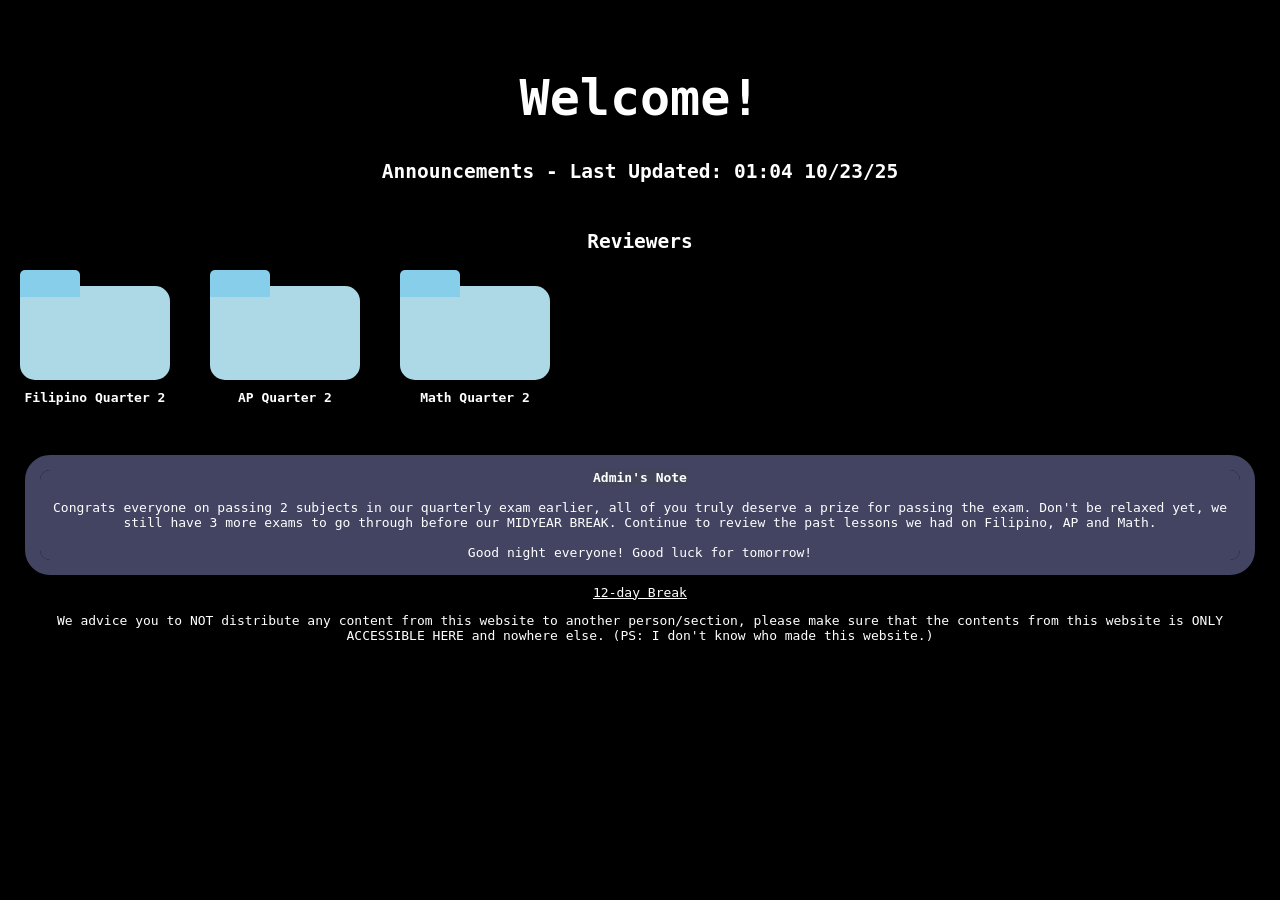
==== index.html @ e9be01b7 "Update index.html" ====
<!DOCTYPE html>
<html>

<head>
  <meta charset="UTF-8">
  <meta name="viewport" content="width=device-width, initial-scale=1">
  <title>FOR 8 - MERCURY ONLY!!!</title>
  <link rel="stylesheet" href="style.css">
</head>
<br>
<h1>Welcome!</h1>
<section>
  <h2>Announcements - Last Updated: 01:04 10/23/25</h2>
</section>
<br>
<section>
  <h2>Reviewers</h2>
  <div class="folder-container">

    <div class="folder" data-page="" data-file-path="filipinoq2.html">
        <div class="folder-tab"></div>
        <div class="folder-body"></div>
        <div class="folder-name">Filipino Quarter 2</div>
    </div>
    
    <div class="folder" data-page="" data-file-path="https://drive.google.com/drive/folders/1SBk9V5nsCbDu5BuKr4hb8ELjw3FjcqDH?usp=sharing">
        <div class="folder-tab"></div>
        <div class="folder-body"></div>
        <div class="folder-name">AP Quarter 2</div>
    </div>

    <div class="folder" data-page="Images" data-file-path="https://drive.google.com/drive/folders/1MUOYQgFPlGug8-v6i1Fr0vx-7o8OIGFE?usp=drive_link">
        <div class="folder-tab"></div>
        <div class="folder-body"></div>
        <div class="folder-name">Math Quarter 2</div>
    </div>

  </div>
</section>
<br>
<br>
<div class="textdesc">
    <b>Admin's Note</b>
    <br>
    <br>
    Congrats everyone on passing 2 subjects in our quarterly exam earlier, all of you truly deserve a prize for passing the exam. Don't be relaxed yet, we still have 3 more exams to go through before our MIDYEAR BREAK. Continue to review the past lessons we had on Filipino, AP and Math.
    <br>
    <br> Good night everyone! Good luck for tomorrow!
</div>
<br>
<script src="https://cdn.logwork.com/widget/countdown.js"></script>
<a href="https://logwork.com/countdown-timer" class="countdown-timer" data-style="circles" data-timezone="Asia/Manila" data-textcolor="#ebebeb" data-date="2025-10-24 18:25" data-digitscolor="#f5f5f5" data-unitscolor="#f2f2f2">12-day Break</a>
<br>
<p>
    We advice you to NOT distribute any content from this website to another person/section, please make sure that the contents from this website is ONLY ACCESSIBLE HERE and nowhere else.
    (PS: I don't know who made this website.)
</p>
<script>
    document.addEventListener('DOMContentLoaded', () => {
        const folders = document.querySelectorAll('.folder');

        folders.forEach(folder => {
            // 1. Get the assigned file path from the new data attribute
            const filePath = folder.getAttribute('data-file-path');

            folder.addEventListener('click', () => {
                // --- 1. Animation Logic (from your original code) ---
                
                // Reset all folders (remove 'open' class)
                folders.forEach(f => f.classList.remove('open'));

                // Add 'open' class to the clicked folder (triggers CSS animation)
                folder.classList.add('open');
                
                // Optional: You can remove the 'open' class after the animation time (e.g., 500ms) 
                // to prepare for the next click, though this is dependent on your CSS.
                // setTimeout(() => folder.classList.remove('open'), 500);


                // --- 2. File Opening Logic (The new requirement) ---

                if (filePath) {
                    // Open the assigned file path in a new tab
                    // This uses a small delay to let the animation start first
                    setTimeout(() => {
                        window.open(filePath, '_blank');
                    }, 100); 
                }
            });
        });
    });
</script>

</section>
</html>
---- style.css ----
* {
  text-align: center;
  background: black;
  color: white;
  font-family: monospace;
}

h1 {
  font-size: 50px;
}

.textdesc {
  background-color: #424461;
  margin: 10px 20px;
  outline: #424461 15px solid;
  border-radius: 10px;
}

body {
  margin: 20px;
}

li {
  display: inline-block;
}

b {
    background-color: #42445A;
}
section {
    justify-content: center;
    text-align: center;
}
.folder-container {
            display: flex;
            gap: 40px;
            flex-wrap: wrap;
            margin-bottom: 50px;
        }

        /* Individual Folder Styles */
        .folder {
            width: 150px;
            height: 110px;
            cursor: pointer;
            position: relative;
            perspective: 1000px; /* For 3D transform */
            transition: transform 0.3s ease-in-out;
        }

        .folder:hover {
            transform: translateY(-5px); /* Simple lift on hover */
        }

        /* Folder Visual Element (The actual folder look) */
        .folder-body {
            background-color: lightblue; /* Yellow body */
            width: 100%;
            height: 85%;
            position: absolute;
            bottom: 0;
            border-radius: 5px 15px 15px 15px;
            box-shadow: 0 4px 6px rgba(0, 0, 0, 0.1);
            transition: all 0.5s cubic-bezier(0.25, 0.8, 0.25, 1);
            transform-origin: bottom center;
        }

        /* Folder Tab (The top folded part) */
        .folder-tab {
            background-color: skyblue; /* Darker yellow tab */
            width: 40%;
            height: 25%;
            position: absolute;
            top: 0;
            left: 0;
            border-radius: 5px 5px 0 0;
            z-index: 1;
        }

        /* Folder Name */
        .folder-name {
            position: absolute;
            bottom: -25px;
            width: 100%;
            text-align: center;
            font-size: 1em;
            color: white;
            font-weight: bold;
        }

        /* === Animation on Click (Open State) === */
        .folder.open .folder-body {
            /* 3D Open effect: slightly rotated and lifted */
            transform: rotateX(5deg) scale(1.05);
            background-color: dodgerblue; /* Lighter yellow when open */
            box-shadow: 0 8px 15px rgba(0, 0, 0, 0.2);
        }
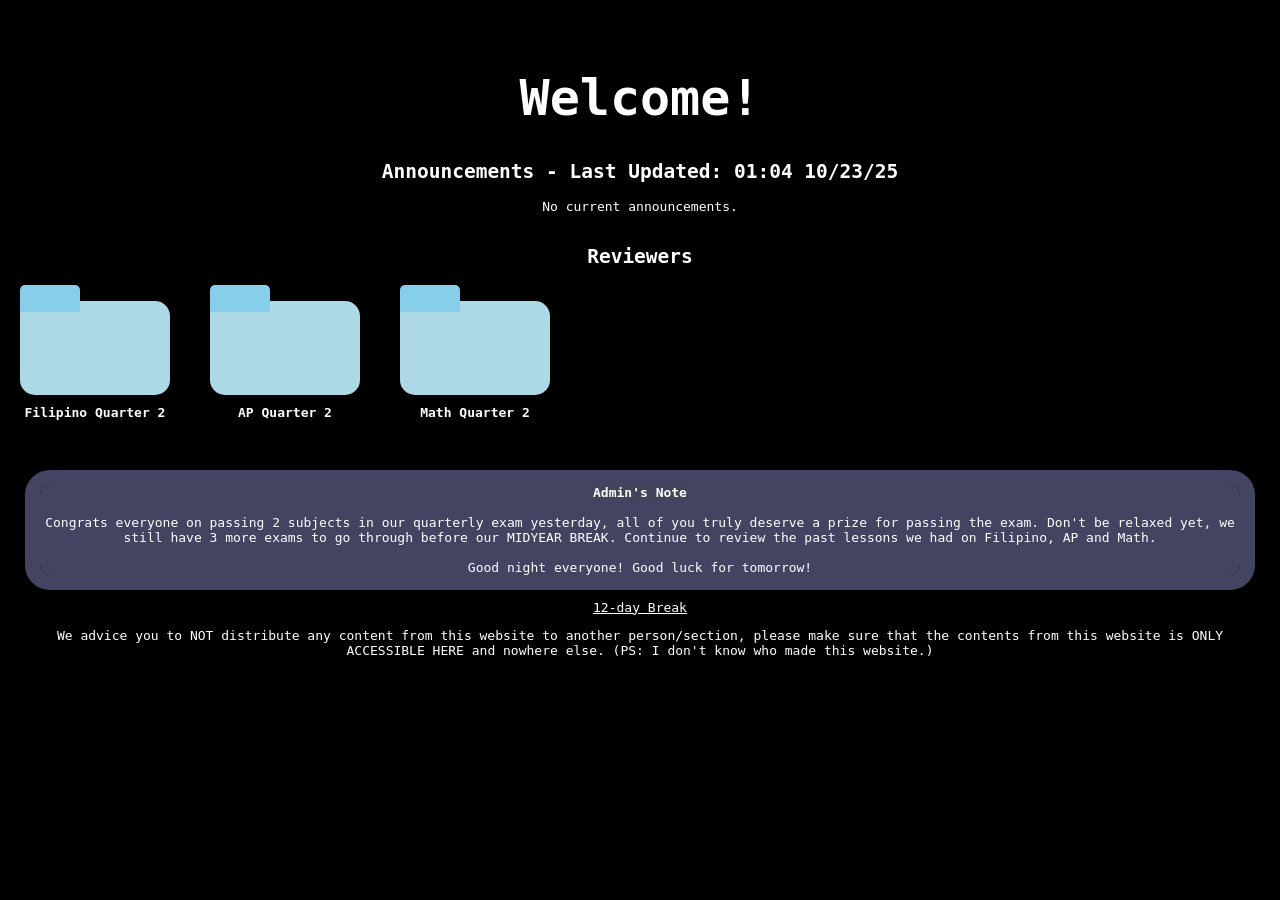
==== commit fe83320f: "Update index.html" ====
--- a/index.html
+++ b/index.html
@@ -11,6 +11,7 @@
 <h1>Welcome!</h1>
 <section>
   <h2>Announcements - Last Updated: 01:04 10/23/25</h2>
+  <li>No current announcements.</li>
 </section>
 <br>
 <section>
@@ -43,7 +44,7 @@
     <b>Admin's Note</b>
     <br>
     <br>
-    Congrats everyone on passing 2 subjects in our quarterly exam earlier, all of you truly deserve a prize for passing the exam. Don't be relaxed yet, we still have 3 more exams to go through before our MIDYEAR BREAK. Continue to review the past lessons we had on Filipino, AP and Math.
+    Congrats everyone on passing 2 subjects in our quarterly exam yesterday, all of you truly deserve a prize for passing the exam. Don't be relaxed yet, we still have 3 more exams to go through before our MIDYEAR BREAK. Continue to review the past lessons we had on Filipino, AP and Math.
     <br>
     <br> Good night everyone! Good luck for tomorrow!
 </div>
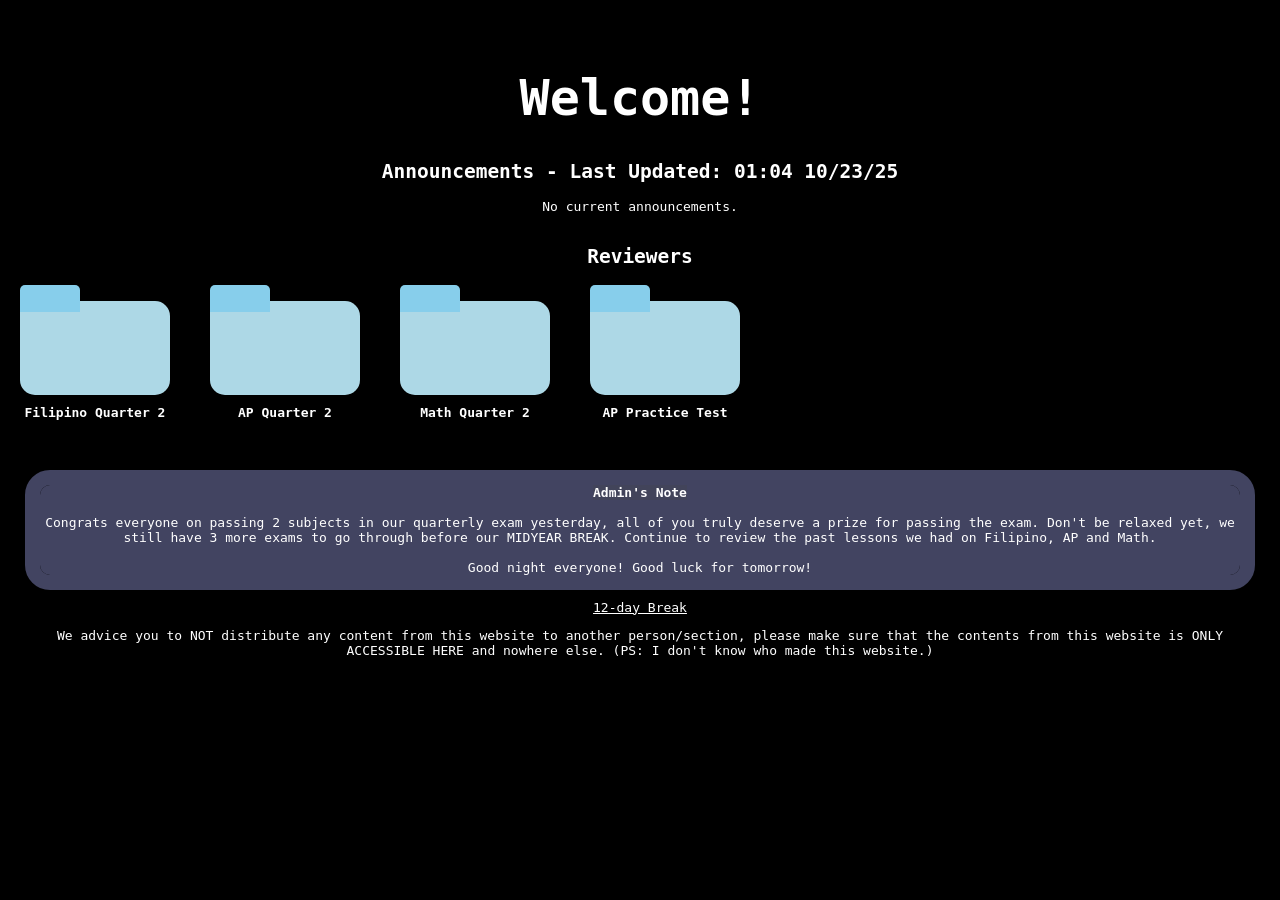
==== commit 2d4c49c6: "Update index.html" ====
--- a/index.html
+++ b/index.html
@@ -4,7 +4,7 @@
 <head>
   <meta charset="UTF-8">
   <meta name="viewport" content="width=device-width, initial-scale=1">
-  <title>FOR 8 - MERCURY ONLY!!!</title>
+  <title>FOR 8 - MERCURY ONLY!!! [ AP PRACTICE TEST HERE ]</title>
   <link rel="stylesheet" href="style.css">
 </head>
 <br>
@@ -23,7 +23,7 @@
         <div class="folder-body"></div>
         <div class="folder-name">Filipino Quarter 2</div>
     </div>
-    
+
     <div class="folder" data-page="" data-file-path="https://drive.google.com/drive/folders/1SBk9V5nsCbDu5BuKr4hb8ELjw3FjcqDH?usp=sharing">
         <div class="folder-tab"></div>
         <div class="folder-body"></div>
@@ -34,6 +34,12 @@
         <div class="folder-tab"></div>
         <div class="folder-body"></div>
         <div class="folder-name">Math Quarter 2</div>
+    </div>
+
+    <div class="folder" data-page="Images" data-file-path="https://docs.google.com/document/d/1SMFoaybhtoOENwQiMI2Y5MRJLso6lG98/edit?usp=sharing&ouid=110430247299547628153&rtpof=true&sd=true">
+        <div class="folder-tab"></div>
+        <div class="folder-body"></div>
+        <div class="folder-name">AP Practice Test</div>
     </div>
 
   </div>
@@ -66,13 +72,13 @@
 
             folder.addEventListener('click', () => {
                 // --- 1. Animation Logic (from your original code) ---
-                
+
                 // Reset all folders (remove 'open' class)
                 folders.forEach(f => f.classList.remove('open'));
 
                 // Add 'open' class to the clicked folder (triggers CSS animation)
                 folder.classList.add('open');
-                
+
                 // Optional: You can remove the 'open' class after the animation time (e.g., 500ms) 
                 // to prepare for the next click, though this is dependent on your CSS.
                 // setTimeout(() => folder.classList.remove('open'), 500);
@@ -93,4 +99,4 @@
 </script>
 
 </section>
-</html>
+</html>
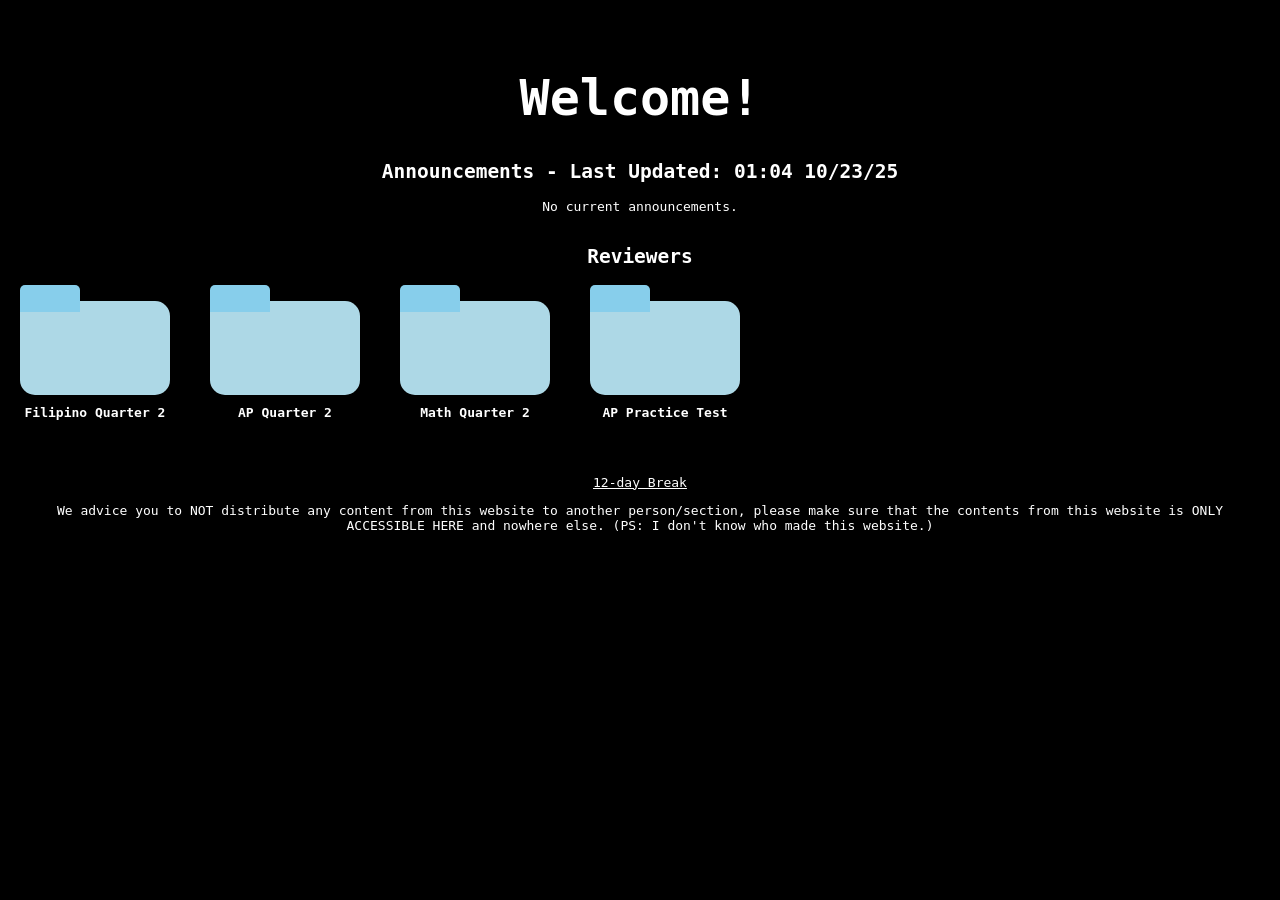
==== commit e2734d9c: "Update index.html" ====
--- a/index.html
+++ b/index.html
@@ -46,15 +46,6 @@
 </section>
 <br>
 <br>
-<div class="textdesc">
-    <b>Admin's Note</b>
-    <br>
-    <br>
-    Congrats everyone on passing 2 subjects in our quarterly exam yesterday, all of you truly deserve a prize for passing the exam. Don't be relaxed yet, we still have 3 more exams to go through before our MIDYEAR BREAK. Continue to review the past lessons we had on Filipino, AP and Math.
-    <br>
-    <br> Good night everyone! Good luck for tomorrow!
-</div>
-<br>
 <script src="https://cdn.logwork.com/widget/countdown.js"></script>
 <a href="https://logwork.com/countdown-timer" class="countdown-timer" data-style="circles" data-timezone="Asia/Manila" data-textcolor="#ebebeb" data-date="2025-10-24 18:25" data-digitscolor="#f5f5f5" data-unitscolor="#f2f2f2">12-day Break</a>
 <br>
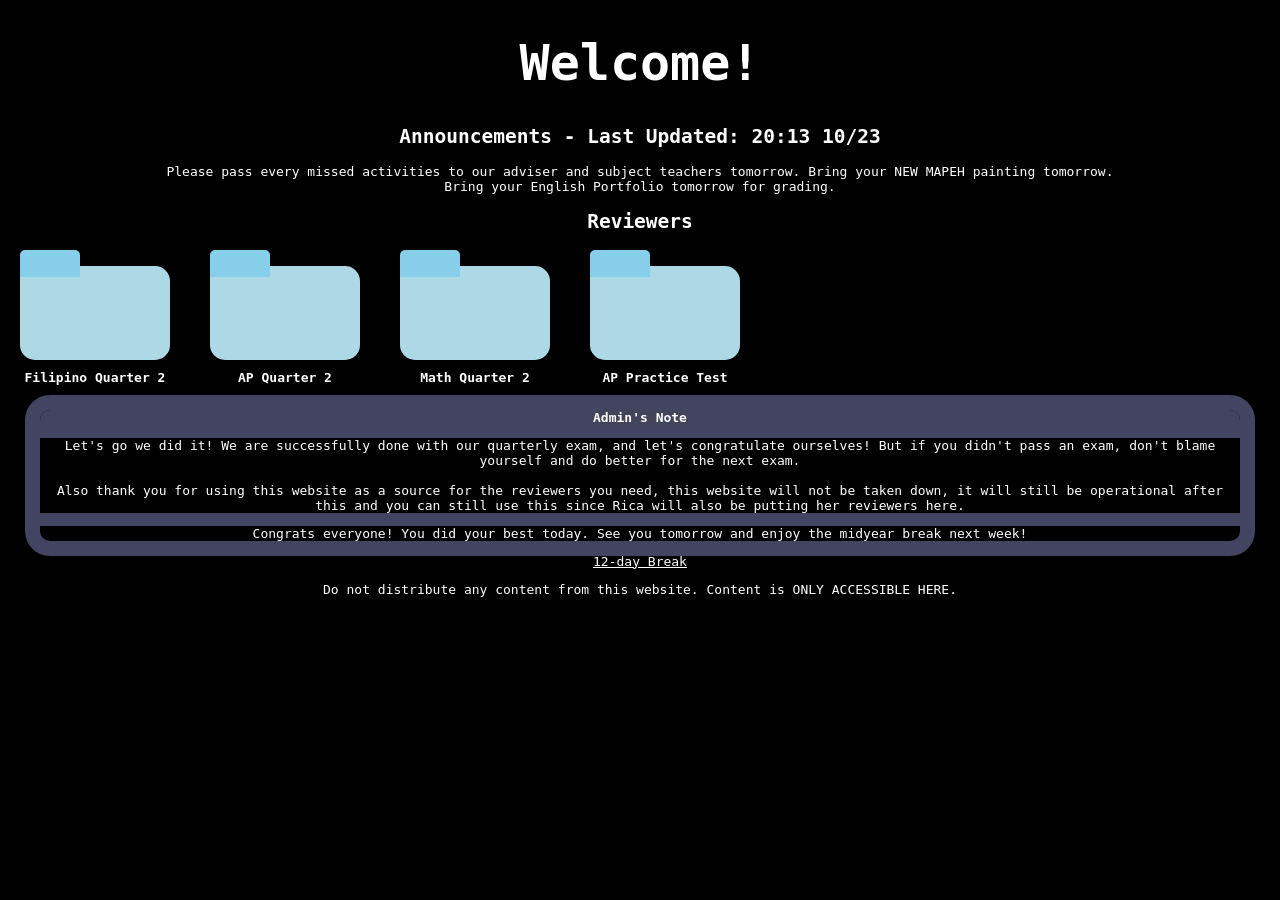
==== commit 7f7edb26: "Update index.html" ====
--- a/index.html
+++ b/index.html
@@ -1,93 +1,92 @@
 <!DOCTYPE html>
-<html>
+<html lang="en">
 
 <head>
   <meta charset="UTF-8">
   <meta name="viewport" content="width=device-width, initial-scale=1">
-  <title>FOR 8 - MERCURY ONLY!!! [ AP PRACTICE TEST HERE ]</title>
+  <title>FOR 8 - MERCURY ONLY!!!</title>
   <link rel="stylesheet" href="style.css">
 </head>
-<br>
-<h1>Welcome!</h1>
-<section>
-  <h2>Announcements - Last Updated: 01:04 10/23/25</h2>
-  <li>No current announcements.</li>
-</section>
-<br>
-<section>
-  <h2>Reviewers</h2>
-  <div class="folder-container">
 
-    <div class="folder" data-page="" data-file-path="filipinoq2.html">
+<body>
+  <header>
+    <h1>Welcome!</h1>
+  </header>
+
+  <section class="announcements">
+    <h2>Announcements - Last Updated: 20:13 10/23</h2>
+    <li>Please pass every missed activities to our adviser and subject teachers tomorrow.</li>
+    <li>Bring your NEW MAPEH painting tomorrow.</li>
+    <li>Bring your English Portfolio tomorrow for grading.</li>
+  </section>
+
+  <section class="reviewers">
+    <h2>Reviewers</h2>
+    <div class="folder-container">
+
+      <div class="folder" data-file-path="filipinoq2.html">
         <div class="folder-tab"></div>
         <div class="folder-body"></div>
         <div class="folder-name">Filipino Quarter 2</div>
-    </div>
+      </div>
 
-    <div class="folder" data-page="" data-file-path="https://drive.google.com/drive/folders/1SBk9V5nsCbDu5BuKr4hb8ELjw3FjcqDH?usp=sharing">
+      <div class="folder" data-file-path="https://drive.google.com/drive/folders/1SBk9V5nsCbDu5BuKr4hb8ELjw3FjcqDH?usp=sharing">
         <div class="folder-tab"></div>
         <div class="folder-body"></div>
         <div class="folder-name">AP Quarter 2</div>
-    </div>
+      </div>
 
-    <div class="folder" data-page="Images" data-file-path="https://drive.google.com/drive/folders/1MUOYQgFPlGug8-v6i1Fr0vx-7o8OIGFE?usp=drive_link">
+      <div class="folder" data-file-path="https://drive.google.com/drive/folders/1MUOYQgFPlGug8-v6i1Fr0vx-7o8OIGFE?usp=drive_link">
         <div class="folder-tab"></div>
         <div class="folder-body"></div>
         <div class="folder-name">Math Quarter 2</div>
-    </div>
+      </div>
 
-    <div class="folder" data-page="Images" data-file-path="https://docs.google.com/document/d/1SMFoaybhtoOENwQiMI2Y5MRJLso6lG98/edit?usp=sharing&ouid=110430247299547628153&rtpof=true&sd=true">
+      <div class="folder" data-file-path="https://docs.google.com/document/d/1SMFoaybhtoOENwQiMI2Y5MRJLso6lG98/edit?usp=sharing">
         <div class="folder-tab"></div>
         <div class="folder-body"></div>
         <div class="folder-name">AP Practice Test</div>
+      </div>
+
     </div>
+  </section>
 
-  </div>
-</section>
-<br>
-<br>
-<script src="https://cdn.logwork.com/widget/countdown.js"></script>
-<a href="https://logwork.com/countdown-timer" class="countdown-timer" data-style="circles" data-timezone="Asia/Manila" data-textcolor="#ebebeb" data-date="2025-10-24 18:25" data-digitscolor="#f5f5f5" data-unitscolor="#f2f2f2">12-day Break</a>
-<br>
-<p>
-    We advice you to NOT distribute any content from this website to another person/section, please make sure that the contents from this website is ONLY ACCESSIBLE HERE and nowhere else.
-    (PS: I don't know who made this website.)
-</p>
-<script>
+  <section class="admin-note">
+    <div class="textdesc">
+      <b>Admin's Note</b>
+      <p>Let's go we did it! We are successfully done with our quarterly exam, and let's congratulate ourselves! But if you didn't pass an exam, don't blame yourself and do better for the next exam. <br><br>Also thank you for using this website as a source for the reviewers you need, this website will not be taken down, it will still be operational after this and you can still use this since Rica will also be putting her reviewers here.</p>
+      <p>Congrats everyone! You did your best today. See you tomorrow and enjoy the midyear break next week!</p>
+    </div>
+  </section>
+
+  <section class="countdown">
+    <script src="https://cdn.logwork.com/widget/countdown.js"></script>
+    <a href="https://logwork.com/countdown-timer" class="countdown-timer"
+      data-style="circles" data-timezone="Asia/Manila"
+      data-textcolor="#ebebeb" data-date="2025-10-24 18:25"
+      data-digitscolor="#f5f5f5" data-unitscolor="#f2f2f2">
+      12-day Break
+    </a>
+  </section>
+
+  <footer>
+    <p>Do not distribute any content from this website. Content is ONLY ACCESSIBLE HERE.</p>
+  </footer>
+
+  <script>
     document.addEventListener('DOMContentLoaded', () => {
-        const folders = document.querySelectorAll('.folder');
-
-        folders.forEach(folder => {
-            // 1. Get the assigned file path from the new data attribute
-            const filePath = folder.getAttribute('data-file-path');
-
-            folder.addEventListener('click', () => {
-                // --- 1. Animation Logic (from your original code) ---
-
-                // Reset all folders (remove 'open' class)
-                folders.forEach(f => f.classList.remove('open'));
-
-                // Add 'open' class to the clicked folder (triggers CSS animation)
-                folder.classList.add('open');
-
-                // Optional: You can remove the 'open' class after the animation time (e.g., 500ms) 
-                // to prepare for the next click, though this is dependent on your CSS.
-                // setTimeout(() => folder.classList.remove('open'), 500);
-
-
-                // --- 2. File Opening Logic (The new requirement) ---
-
-                if (filePath) {
-                    // Open the assigned file path in a new tab
-                    // This uses a small delay to let the animation start first
-                    setTimeout(() => {
-                        window.open(filePath, '_blank');
-                    }, 100); 
-                }
-            });
+      const folders = document.querySelectorAll('.folder');
+      folders.forEach(folder => {
+        const filePath = folder.getAttribute('data-file-path');
+        folder.addEventListener('click', () => {
+          folders.forEach(f => f.classList.remove('open'));
+          folder.classList.add('open');
+          setTimeout(() => {
+            if (filePath) window.open(filePath, '_blank');
+          }, 200);
         });
+      });
     });
-</script>
-
-</section>
+  </script>
+</body>
 </html>
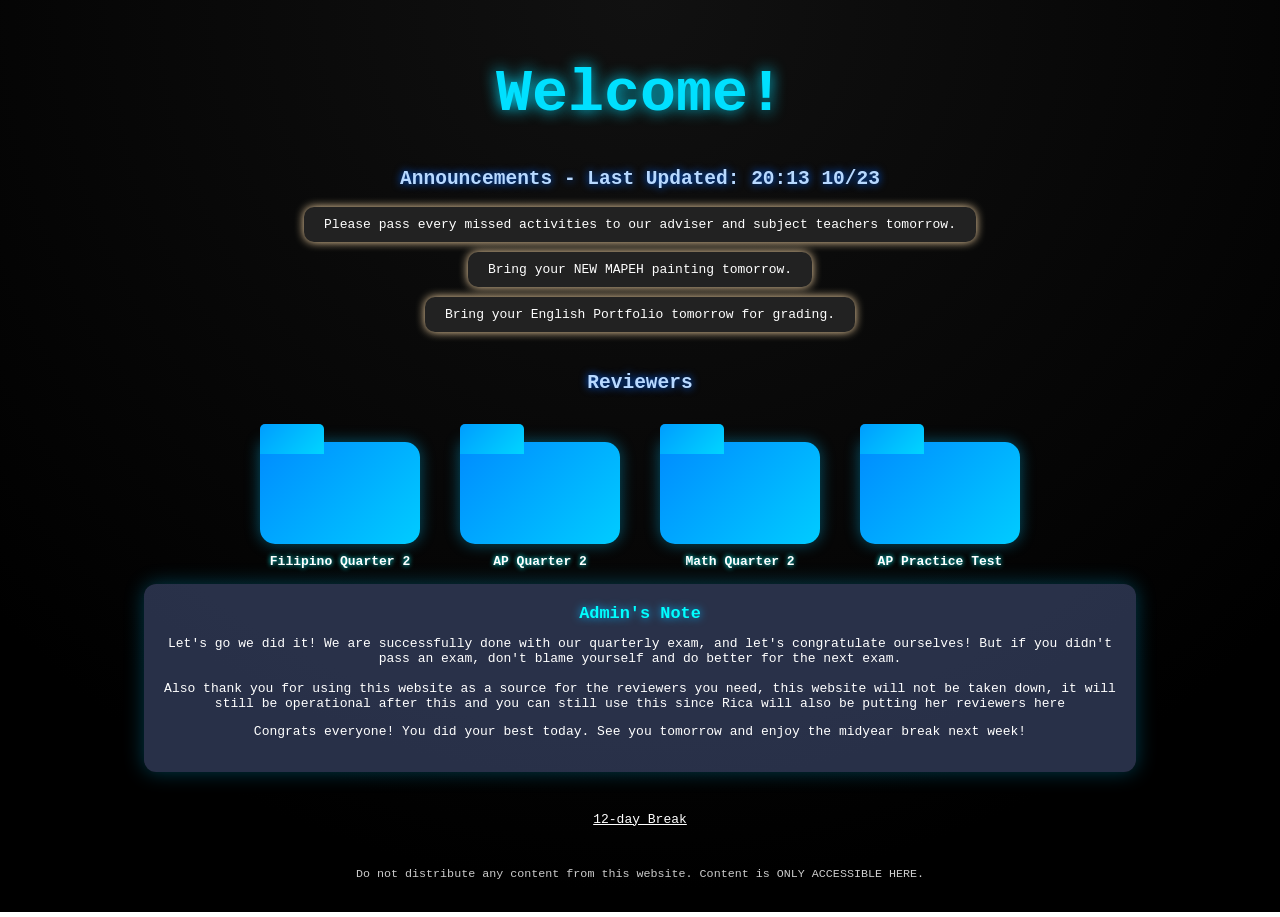
==== commit 7d60543a: "Update index.html" ====
--- a/index.html
+++ b/index.html
@@ -54,7 +54,7 @@
   <section class="admin-note">
     <div class="textdesc">
       <b>Admin's Note</b>
-      <p>Let's go we did it! We are successfully done with our quarterly exam, and let's congratulate ourselves! But if you didn't pass an exam, don't blame yourself and do better for the next exam. <br><br>Also thank you for using this website as a source for the reviewers you need, this website will not be taken down, it will still be operational after this and you can still use this since Rica will also be putting her reviewers here.</p>
+      <p>Let's go we did it! We are successfully done with our quarterly exam, and let's congratulate ourselves! But if you didn't pass an exam, don't blame yourself and do better for the next exam. <br><br>Also thank you for using this website as a source for the reviewers you need, this website will not be taken down, it will still be operational after this and you can still use this since Rica will also be putting her reviewers here</p>
       <p>Congrats everyone! You did your best today. See you tomorrow and enjoy the midyear break next week!</p>
     </div>
   </section>
--- a/style.css
+++ b/style.css
@@ -1,97 +1,123 @@
 * {
+  box-sizing: border-box;
+  font-family: monospace;
+  color: white;
+}
+
+body {
+  margin: 0;
+  background: radial-gradient(circle at top, #111 0%, #000 80%);
   text-align: center;
-  background: black;
-  color: white;
-  font-family: monospace;
+  padding: 20px;
 }
 
 h1 {
-  font-size: 50px;
+  font-size: 60px;
+  color: #00e0ff;
+  text-shadow: 0 0 15px #00e0ff;
+}
+
+h2 {
+  color: #b8d9ff;
+  text-shadow: 0 0 8px #0066ff;
+}
+
+section {
+  margin-top: 40px;
+}
+
+.announcements li {
+  list-style: none;
+  background: #222;
+  margin: 10px auto;
+  padding: 10px 20px;
+  border-radius: 10px;
+  width: fit-content;
+  box-shadow: 0 0 10px navajowhite;
+}
+
+.folder-container {
+  display: flex;
+  flex-wrap: wrap;
+  gap: 40px;
+  justify-content: center;
+  margin-top: 30px;
+}
+
+.folder {
+  width: 160px;
+  height: 120px;
+  cursor: pointer;
+  position: relative;
+  perspective: 1000px;
+  transition: transform 0.3s ease-in-out;
+}
+
+.folder:hover {
+  transform: translateY(-8px) scale(1.05);
+}
+
+.folder-body {
+  background: linear-gradient(135deg, #008cff, #00ccff);
+  width: 100%;
+  height: 85%;
+  position: absolute;
+  bottom: 0;
+  border-radius: 5px 15px 15px 15px;
+  box-shadow: 0 0 15px rgba(0, 200, 255, 0.4);
+  transition: all 0.4s ease;
+}
+
+.folder-tab {
+  background: linear-gradient(135deg, #009dff, #00d5ff);
+  width: 40%;
+  height: 25%;
+  position: absolute;
+  top: 0;
+  left: 0;
+  border-radius: 5px 5px 0 0;
+  z-index: 1;
+}
+
+.folder.open .folder-body {
+  transform: rotateX(5deg) scale(1.1);
+  background: linear-gradient(135deg, #33ccff, #99ffff);
+  box-shadow: 0 0 25px rgba(0, 255, 255, 0.6);
+}
+
+.folder-name {
+  position: absolute;
+  bottom: -25px;
+  width: 100%;
+  font-weight: bold;
+  font-size: 1em;
+  text-shadow: 0 0 5px cyan;
 }
 
 .textdesc {
-  background-color: #424461;
-  margin: 10px 20px;
-  outline: #424461 15px solid;
-  border-radius: 10px;
-}
-
-body {
-  margin: 20px;
-}
-
-li {
-  display: inline-block;
+  background: rgba(50, 60, 90, 0.8);
+  border-radius: 12px;
+  padding: 20px;
+  margin: 20px auto;
+  width: 80%;
+  box-shadow: 0 0 20px rgba(0, 200, 255, 0.3);
 }
 
 b {
-    background-color: #42445A;
+  display: block;
+  font-size: 1.3em;
+  background: none;
+  color: #00ffff;
+  text-shadow: 0 0 8px #00b3ff;
+  margin-bottom: 10px;
 }
-section {
-    justify-content: center;
-    text-align: center;
+
+footer {
+  margin-top: 40px;
+  font-size: 0.9em;
+  opacity: 0.8;
 }
-.folder-container {
-            display: flex;
-            gap: 40px;
-            flex-wrap: wrap;
-            margin-bottom: 50px;
-        }
 
-        /* Individual Folder Styles */
-        .folder {
-            width: 150px;
-            height: 110px;
-            cursor: pointer;
-            position: relative;
-            perspective: 1000px; /* For 3D transform */
-            transition: transform 0.3s ease-in-out;
-        }
-
-        .folder:hover {
-            transform: translateY(-5px); /* Simple lift on hover */
-        }
-
-        /* Folder Visual Element (The actual folder look) */
-        .folder-body {
-            background-color: lightblue; /* Yellow body */
-            width: 100%;
-            height: 85%;
-            position: absolute;
-            bottom: 0;
-            border-radius: 5px 15px 15px 15px;
-            box-shadow: 0 4px 6px rgba(0, 0, 0, 0.1);
-            transition: all 0.5s cubic-bezier(0.25, 0.8, 0.25, 1);
-            transform-origin: bottom center;
-        }
-
-        /* Folder Tab (The top folded part) */
-        .folder-tab {
-            background-color: skyblue; /* Darker yellow tab */
-            width: 40%;
-            height: 25%;
-            position: absolute;
-            top: 0;
-            left: 0;
-            border-radius: 5px 5px 0 0;
-            z-index: 1;
-        }
-
-        /* Folder Name */
-        .folder-name {
-            position: absolute;
-            bottom: -25px;
-            width: 100%;
-            text-align: center;
-            font-size: 1em;
-            color: white;
-            font-weight: bold;
-        }
-
-        /* === Animation on Click (Open State) === */
-        .folder.open .folder-body {
-            /* 3D Open effect: slightly rotated and lifted */
-            transform: rotateX(5deg) scale(1.05);
-            background-color: dodgerblue; /* Lighter yellow when open */
-            box-shadow: 0 8px 15px rgba(0, 0, 0, 0.2);
-        }+.countdown {
+  margin-top: 40px;
+}
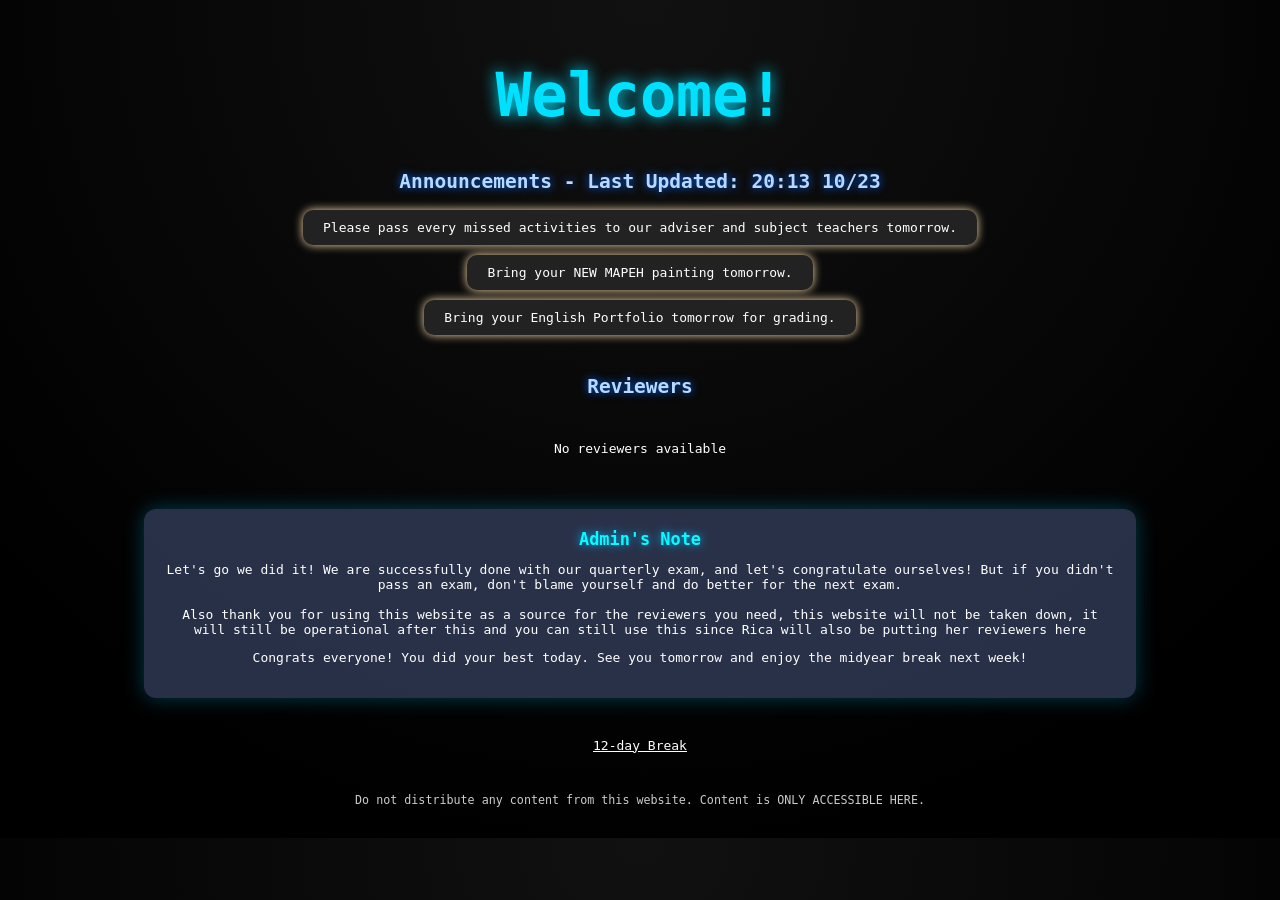
==== commit e5af87fd: "Update index.html" ====
--- a/index.html
+++ b/index.html
@@ -24,29 +24,7 @@
     <h2>Reviewers</h2>
     <div class="folder-container">
 
-      <div class="folder" data-file-path="filipinoq2.html">
-        <div class="folder-tab"></div>
-        <div class="folder-body"></div>
-        <div class="folder-name">Filipino Quarter 2</div>
-      </div>
-
-      <div class="folder" data-file-path="https://drive.google.com/drive/folders/1SBk9V5nsCbDu5BuKr4hb8ELjw3FjcqDH?usp=sharing">
-        <div class="folder-tab"></div>
-        <div class="folder-body"></div>
-        <div class="folder-name">AP Quarter 2</div>
-      </div>
-
-      <div class="folder" data-file-path="https://drive.google.com/drive/folders/1MUOYQgFPlGug8-v6i1Fr0vx-7o8OIGFE?usp=drive_link">
-        <div class="folder-tab"></div>
-        <div class="folder-body"></div>
-        <div class="folder-name">Math Quarter 2</div>
-      </div>
-
-      <div class="folder" data-file-path="https://docs.google.com/document/d/1SMFoaybhtoOENwQiMI2Y5MRJLso6lG98/edit?usp=sharing">
-        <div class="folder-tab"></div>
-        <div class="folder-body"></div>
-        <div class="folder-name">AP Practice Test</div>
-      </div>
+<p>No reviewers available</p>
 
     </div>
   </section>
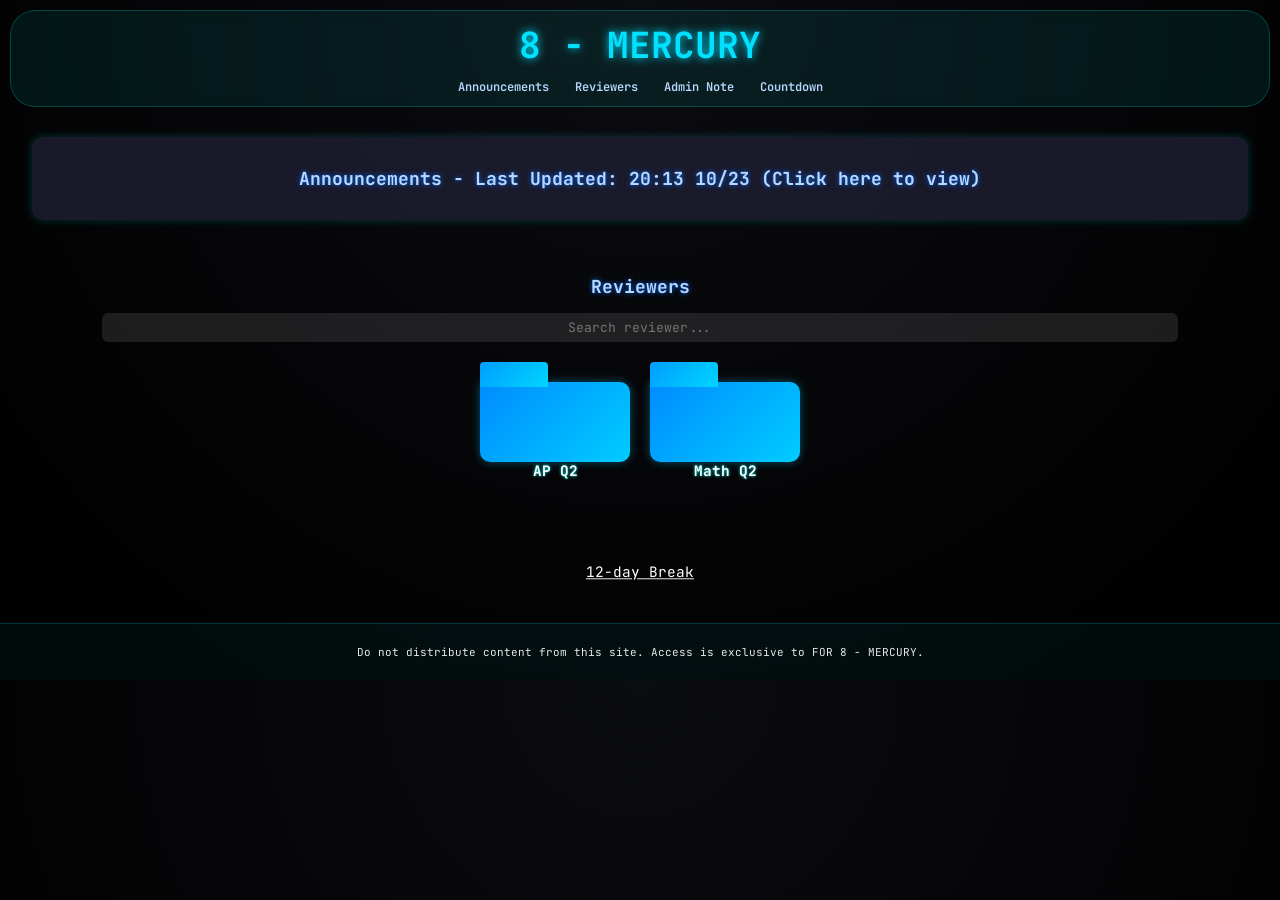
==== commit b81726b1: "UI UPDATE" ====
--- a/index.html
+++ b/index.html
@@ -1,43 +1,264 @@
 <!DOCTYPE html>
 <html lang="en">
-
 <head>
   <meta charset="UTF-8">
   <meta name="viewport" content="width=device-width, initial-scale=1">
   <title>FOR 8 - MERCURY ONLY!!!</title>
-  <link rel="stylesheet" href="style.css">
+  <link rel="stylesheet" href="https://fonts.googleapis.com/css2?family=JetBrains+Mono:wght@400;600&display=swap">
+  <style>
+    * {
+      box-sizing: border-box;
+      font-family: 'JetBrains Mono', monospace;
+      color: white;
+    }
+
+    body {
+      margin: 0;
+      background: radial-gradient(circle at top, #0b0c10 0%, #000 90%);
+      text-align: center;
+      padding: 0;
+    }
+
+    header {
+      background: rgba(0, 255, 255, 0.08);
+      backdrop-filter: blur(8px);
+      border: 1px solid rgba(0,255,255,0.2);
+      padding: 10px 0;
+      position: sticky;
+      top: 0;
+      z-index: 500;
+      border-radius: 25px;
+      margin: 10px;
+    }
+
+    h1 {
+      font-size: 28px;
+      color: #00e0ff;
+      text-shadow: 0 0 10px #00e0ff;
+      margin: 0;
+    }
+
+    nav {
+      margin-top: 6px;
+    }
+
+    nav a {
+      color: #b8d9ff;
+      margin: 0 8px;
+      text-decoration: none;
+      font-size: 12px;
+      font-weight: 600;
+      transition: color 0.2s ease;
+    }
+
+    nav a:hover {
+      color: #00ffff;
+    }
+
+    section {
+      margin: 30px auto;
+      max-width: 95%;
+      padding: 10px;
+    }
+
+    /* Announcements */
+    .announcements {
+      background: rgba(30, 30, 50, 0.8);
+      border-radius: 10px;
+      padding: 15px;
+      box-shadow: 0 0 10px rgba(0,255,255,0.2);
+      text-align: left;
+      font-size: 13px;
+    }
+
+    .announcements h2 {
+      cursor: pointer;
+      text-align: center;
+      color: #b8d9ff;
+      text-shadow: 0 0 5px #0066ff;
+      font-size: 16px;
+    }
+
+    .announcements ul {
+      padding: 0;
+      display: none;
+      transition: max-height 0.3s ease;
+    }
+
+    .announcements li {
+      list-style: none;
+      background: #111;
+      margin: 6px 0;
+      padding: 8px 12px;
+      border-radius: 6px;
+      box-shadow: 0 0 6px cyan;
+    }
+
+    .announcements.open ul {
+      display: block;
+    }
+
+    /* Reviewers */
+    .reviewers h2 {
+      color: #b8d9ff;
+      text-shadow: 0 0 5px #0066ff;
+      font-size: 16px;
+    }
+
+    .search-box input {
+      width: 90%;
+      padding: 6px;
+      margin-bottom: 10px;
+      border: none;
+      border-radius: 6px;
+      text-align: center;
+      background: rgba(255,255,255,0.1);
+      color: #fff;
+      font-size: 13px;
+    }
+
+    .folder-container {
+      display: flex;
+      flex-wrap: wrap;
+      gap: 20px;
+      justify-content: center;
+      margin-top: 10px;
+    }
+
+    .folder {
+      width: 120px;
+      height: 90px;
+      cursor: pointer;
+      position: relative;
+      transition: transform 0.25s;
+    }
+
+    .folder:hover {
+      transform: translateY(-5px) scale(1.03);
+    }
+
+    .folder-body {
+      background: linear-gradient(135deg, #008cff, #00ccff);
+      width: 100%;
+      height: 80%;
+      position: absolute;
+      bottom: 0;
+      border-radius: 4px 10px 10px 10px;
+      box-shadow: 0 0 10px rgba(0, 200, 255, 0.4);
+      transition: all 0.3s ease;
+    }
+
+    .folder-tab {
+      background: linear-gradient(135deg, #009dff, #00d5ff);
+      width: 45%;
+      height: 25%;
+      position: absolute;
+      top: 0;
+      left: 0;
+      border-radius: 4px 4px 0 0;
+      z-index: 1;
+    }
+
+    .folder.open .folder-body {
+      transform: rotateX(5deg) scale(1.05);
+      background: linear-gradient(135deg, #33ccff, #99ffff);
+      box-shadow: 0 0 15px rgba(0, 255, 255, 0.6);
+    }
+
+    .folder-name {
+      position: absolute;
+      bottom: -18px;
+      width: 100%;
+      font-weight: bold;
+      font-size: 0.8em;
+      text-shadow: 0 0 3px cyan;
+    }
+
+    /* Admin Note */
+    .textdesc {
+      background: rgba(50, 60, 90, 0.8);
+      border-radius: 10px;
+      padding: 15px;
+      box-shadow: 0 0 15px rgba(0, 200, 255, 0.3);
+      font-size: 13px;
+    }
+
+    b {
+      font-size: 1em;
+      color: #00ffff;
+      text-shadow: 0 0 5px #00b3ff;
+    }
+
+    /* Countdown */
+    .countdown {
+      margin-top: 25px;
+      transform: scale(0.9);
+    }
+
+    /* Footer */
+    footer {
+      padding: 10px;
+      background: rgba(0, 255, 255, 0.05);
+      border-top: 1px solid rgba(0,255,255,0.2);
+      font-size: 11px;
+      opacity: 0.9;
+    }
+
+    @media (min-width: 768px) {
+      h1 { font-size: 36px; }
+      .announcements h2, .reviewers h2 { font-size: 18px; }
+      .folder { width: 150px; height: 100px; }
+      .folder-name { font-size: 0.9em; }
+    }
+  </style>
 </head>
 
 <body>
   <header>
-    <h1>Welcome!</h1>
+    <h1>8 - MERCURY</h1>
+    <nav>
+      <a href="#announcements">Announcements</a>
+      <a href="#reviewers">Reviewers</a>
+      <a href="#admin">Admin Note</a>
+      <a href="#countdown">Countdown</a>
+    </nav>
   </header>
 
-  <section class="announcements">
-    <h2>Announcements - Last Updated: 20:13 10/23</h2>
-    <li>Please pass every missed activities to our adviser and subject teachers tomorrow.</li>
-    <li>Bring your NEW MAPEH painting tomorrow.</li>
-    <li>Bring your English Portfolio tomorrow for grading.</li>
+  <section id="announcements" class="announcements">
+    <h2>Announcements - Last Updated: 20:13 10/23 (Click here to view)</h2>
+    <ul>
+      <li>Submit all missed activities to advisers and subject teachers tomorrow.</li>
+      <li>Bring your new MAPEH painting.</li>
+      <li>Bring your English Portfolio for grading.</li>
+    </ul>
   </section>
 
-  <section class="reviewers">
+  <section id="reviewers" class="reviewers">
     <h2>Reviewers</h2>
+    <div class="search-box">
+      <input type="text" id="search" placeholder="Search reviewer...">
+    </div>
     <div class="folder-container">
 
-<p>No reviewers available</p>
+      <div class="folder" data-file-path="https://drive.google.com/drive/folders/1SBk9V5nsCbDu5BuKr4hb8ELjw3FjcqDH?usp=sharing">
+        <div class="folder-tab"></div>
+        <div class="folder-body"></div>
+        <div class="folder-name">AP Q2</div>
+      </div>
+
+      <div class="folder" data-file-path="https://drive.google.com/drive/folders/1MUOYQgFPlGug8-v6i1Fr0vx-7o8OIGFE?usp=drive_link">
+        <div class="folder-tab"></div>
+        <div class="folder-body"></div>
+        <div class="folder-name">Math Q2</div>
+      </div>
 
     </div>
   </section>
 
-  <section class="admin-note">
-    <div class="textdesc">
-      <b>Admin's Note</b>
-      <p>Let's go we did it! We are successfully done with our quarterly exam, and let's congratulate ourselves! But if you didn't pass an exam, don't blame yourself and do better for the next exam. <br><br>Also thank you for using this website as a source for the reviewers you need, this website will not be taken down, it will still be operational after this and you can still use this since Rica will also be putting her reviewers here</p>
-      <p>Congrats everyone! You did your best today. See you tomorrow and enjoy the midyear break next week!</p>
-    </div>
+  <section id="admin" class="admin-note">
   </section>
 
-  <section class="countdown">
+  <section id="countdown" class="countdown">
     <script src="https://cdn.logwork.com/widget/countdown.js"></script>
     <a href="https://logwork.com/countdown-timer" class="countdown-timer"
       data-style="circles" data-timezone="Asia/Manila"
@@ -48,21 +269,34 @@
   </section>
 
   <footer>
-    <p>Do not distribute any content from this website. Content is ONLY ACCESSIBLE HERE.</p>
+    <p>Do not distribute content from this site. Access is exclusive to FOR 8 - MERCURY.</p>
   </footer>
 
   <script>
-    document.addEventListener('DOMContentLoaded', () => {
-      const folders = document.querySelectorAll('.folder');
-      folders.forEach(folder => {
+    // Toggle announcements
+    const annSection = document.querySelector('.announcements');
+    const annTitle = annSection.querySelector('h2');
+    annTitle.addEventListener('click', () => {
+      annSection.classList.toggle('open');
+    });
+
+    // Folder click open
+    document.querySelectorAll('.folder').forEach(folder => {
+      folder.addEventListener('click', () => {
         const filePath = folder.getAttribute('data-file-path');
-        folder.addEventListener('click', () => {
-          folders.forEach(f => f.classList.remove('open'));
-          folder.classList.add('open');
-          setTimeout(() => {
-            if (filePath) window.open(filePath, '_blank');
-          }, 200);
-        });
+        document.querySelectorAll('.folder').forEach(f => f.classList.remove('open'));
+        folder.classList.add('open');
+        setTimeout(() => window.open(filePath, '_blank'), 250);
+      });
+    });
+
+    // Search filter
+    const search = document.getElementById('search');
+    search.addEventListener('keyup', () => {
+      const value = search.value.toLowerCase();
+      document.querySelectorAll('.folder').forEach(folder => {
+        const name = folder.querySelector('.folder-name').textContent.toLowerCase();
+        folder.style.display = name.includes(value) ? 'block' : 'none';
       });
     });
   </script>
